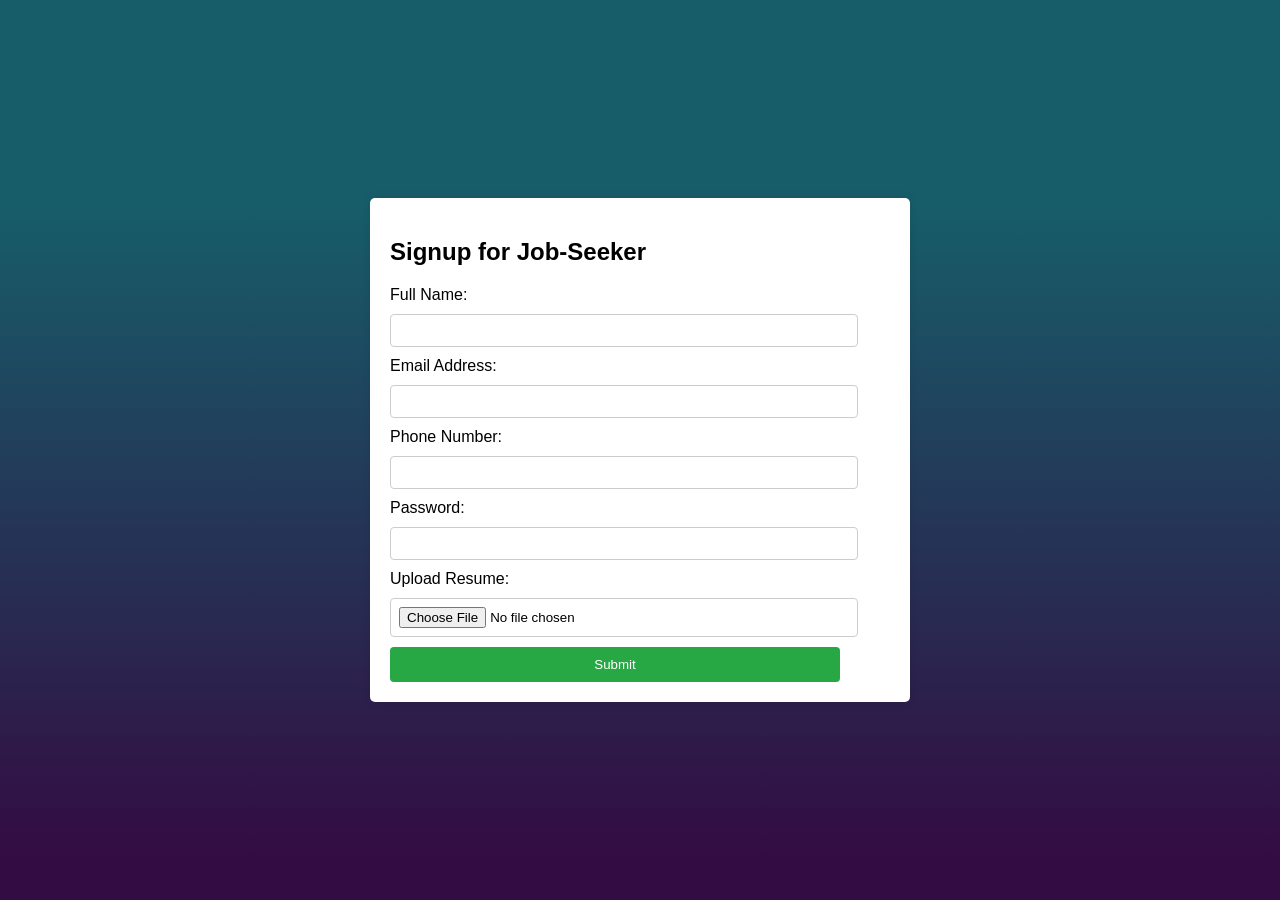
==== public/index.html @ e51efbc2 "Create index.html" ====
<!DOCTYPE html>
<html lang="en">
<head>
    <meta charset="UTF-8">
    <meta name="viewport" content="width=device-width, initial-scale=1.0">
    <title>Signup - YourHR</title>
    <link rel="stylesheet" href="/styles.css">
</head>
<body>
    <div class="container">
        <h2>Signup for Job-Seeker</h2>
        <form id="signupForm" action="http://localhost:3001/signup" method="POST" enctype="multipart/form-data">
            <label for="name">Full Name:</label>
            <input type="text" id="name" name="name" required>
            
            <label for="email">Email Address:</label>
            <input type="email" id="email" name="email" required>
            
            <label for="phone">Phone Number:</label>
            <input type="tel" id="phone" name="phone" required>
            
            <label for="password">Password:</label>
            <input type="password" id="password" name="password" required>
            
            <label for="resume">Upload Resume:</label>
            <input type="file" id="resume" name="resume" accept=".pdf,.doc,.docx" required>
            
            <button type="submit">Submit</button>
        </form>
    </div>
    <script src="/scripts/script.js"></script>
</body>
</html>
---- styles.css ----
body {
    font-family: Arial, sans-serif;
    background: linear-gradient(to bottom, #175d69 23%, #330c43 95%);
    display: flex;
    justify-content: center;
    align-items: center;
    height: 100vh;
    margin: 0;
}

.container {
    background: white;
    padding: 20px;
    border-radius: 5px;
    box-shadow: 0 0 10px rgba(0, 0, 0, 0.1);
    width: 100%;
    max-width: 500px;
}

label {
    display: block;
    margin-bottom: 10px;
}

input {
    width: 90%;
    padding: 8px;
    margin-bottom: 10px;
    border: 1px solid #ccc;
    border-radius: 4px;
}

button {
    width: 90%;
    padding: 10px;
    background-color: #28a745;
    color: white;
    border: none;
    border-radius: 4px;
    cursor: pointer;
}

button:hover {
    background-color: #218838;
}

a {
    color: #007bff;
    text-decoration: none;
}

a:hover {
    text-decoration: underline;
}
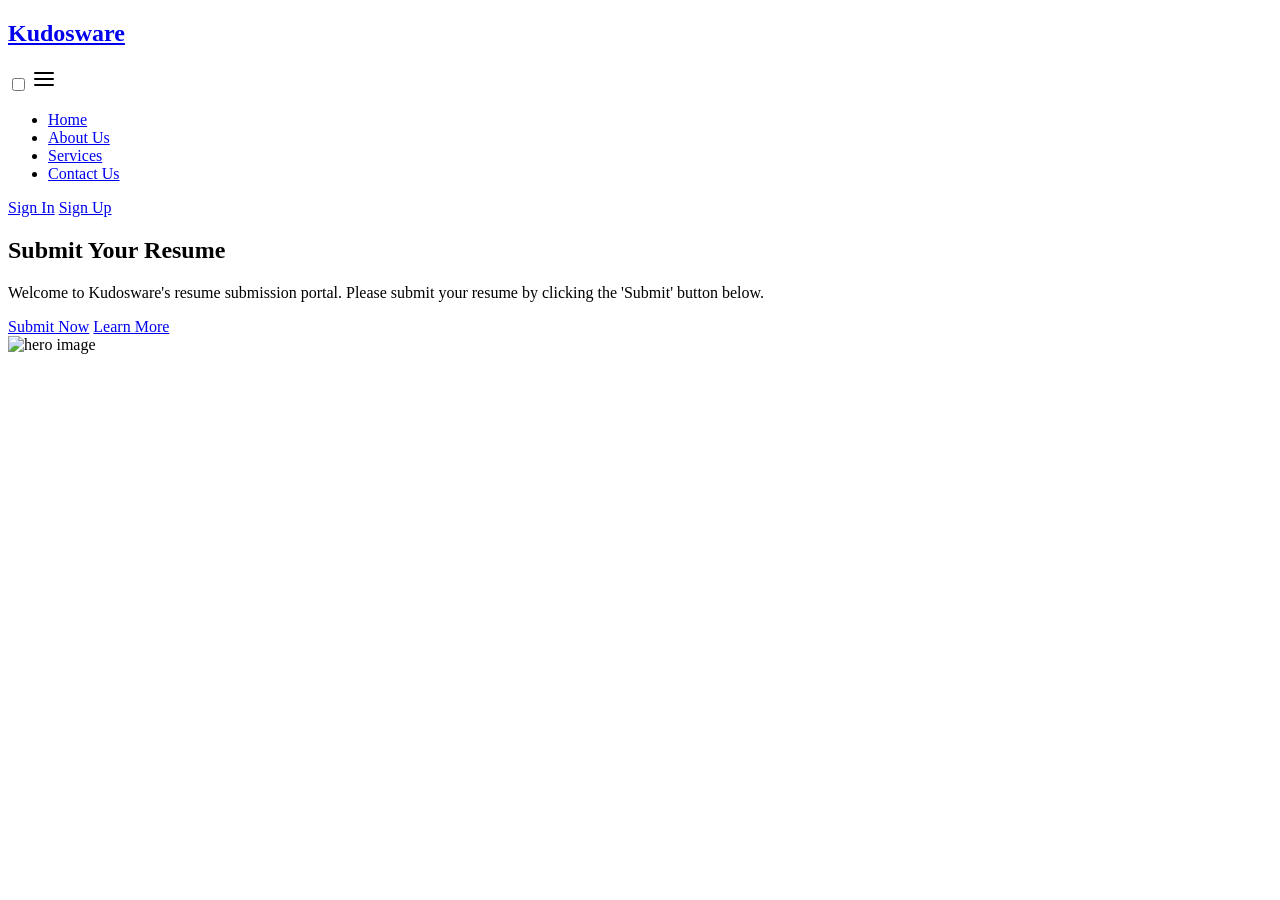
==== commit a47a32b6: "Create index.html" ====
--- a/public/index.html
+++ b/public/index.html
@@ -3,31 +3,45 @@
 <head>
     <meta charset="UTF-8">
     <meta name="viewport" content="width=device-width, initial-scale=1.0">
-    <title>Signup - YourHR</title>
-    <link rel="stylesheet" href="/styles.css">
+    <title>Kudosware-Site</title>
+    <link rel="stylesheet" href="styles1.css">
 </head>
 <body>
-    <div class="container">
-        <h2>Signup for Job-Seeker</h2>
-        <form id="signupForm" action="http://localhost:3001/signup" method="POST" enctype="multipart/form-data">
-            <label for="name">Full Name:</label>
-            <input type="text" id="name" name="name" required>
-            
-            <label for="email">Email Address:</label>
-            <input type="email" id="email" name="email" required>
-            
-            <label for="phone">Phone Number:</label>
-            <input type="tel" id="phone" name="phone" required>
-            
-            <label for="password">Password:</label>
-            <input type="password" id="password" name="password" required>
-            
-            <label for="resume">Upload Resume:</label>
-            <input type="file" id="resume" name="resume" accept=".pdf,.doc,.docx" required>
-            
-            <button type="submit">Submit</button>
-        </form>
-    </div>
-    <script src="/scripts/script.js"></script>
+    <header class="header">
+        <nav class="navbar">
+            <h2 class="logo"><a href="#">Kudosware</a></h2>
+            <input type="checkbox" id="menu-toggle">
+            <label for="menu-toggle" id="hamburger-btn">
+                <svg xmlns="http://www.w3.org/2000/svg" height="24" viewBox="0 0 24 24" width="24">
+                    <path d="M3 12h18M3 6h18M3 18h18" stroke="currentColor" stroke-width="2" stroke-linecap="round"/>
+                </svg>
+            </label>
+            <ul class="links">
+                <li><a href="#">Home</a></li>
+                <li><a href="#">About Us</a></li>
+                <li><a href="#">Services</a></li>
+                <li><a href="#">Contact Us</a></li>
+            </ul>
+            <div class="buttons">
+                <a href="/docs/index.html" class="signin">Sign In</a>
+                <a href="/docs/index.html" class="signup">Sign Up</a>
+            </div>
+        </nav>
+    </header>
+    <section class="hero-section">
+        <div class="hero">
+            <h2>Submit Your Resume</h2>
+            <p>
+                Welcome to Kudosware's resume submission portal. Please submit your resume by clicking the 'Submit' button below.
+            </p>
+            <div class="buttons">
+                <a href="/docs/index.html" class="join">Submit Now</a>
+                <a href="#" class="learn">Learn More</a>
+            </div>
+        </div>
+        <div class="img">
+            <img src="hero-bg.png" alt="hero image">
+        </div>
+    </section>
 </body>
 </html>
